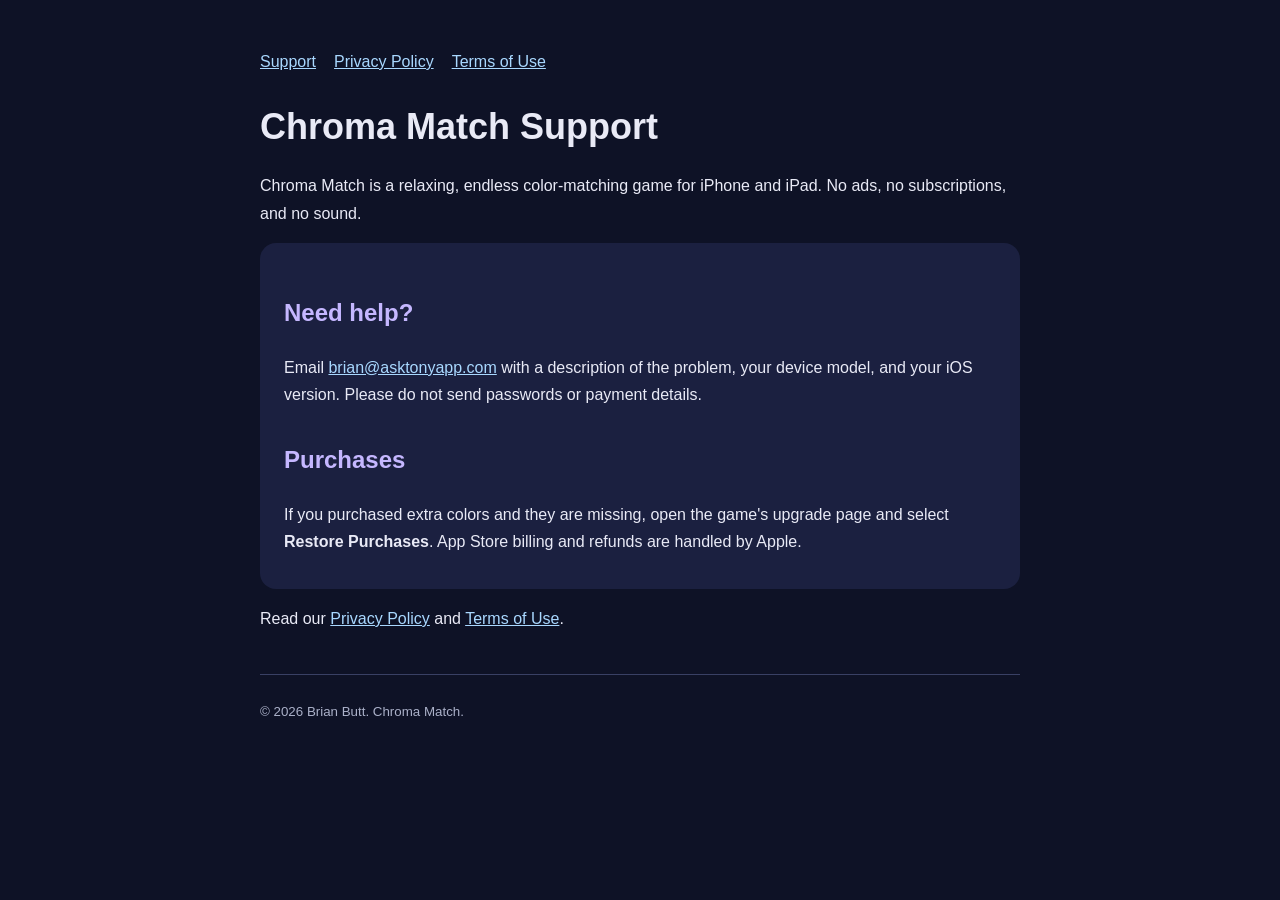
==== chromamatch/index.html @ ab3c547c "Added new chromamatch policy" ====
<!doctype html><html lang="en"><head><meta charset="utf-8"><meta name="viewport" content="width=device-width,initial-scale=1"><meta name="color-scheme" content="dark"><title>Support | Chroma Match</title><link rel="stylesheet" href="style.css"></head><body><main><nav><a href="index.html">Support</a><a href="privacy.html">Privacy Policy</a><a href="terms.html">Terms of Use</a></nav><h1>Chroma Match Support</h1><p>Chroma Match is a relaxing, endless color-matching game for iPhone and iPad. No ads, no subscriptions, and no sound.</p><div class="card"><h2>Need help?</h2><p>Email <a href="mailto:brian@asktonyapp.com">brian@asktonyapp.com</a> with a description of the problem, your device model, and your iOS version. Please do not send passwords or payment details.</p><h2>Purchases</h2><p>If you purchased extra colors and they are missing, open the game's upgrade page and select <strong>Restore Purchases</strong>. App Store billing and refunds are handled by Apple.</p></div><p>Read our <a href="privacy.html">Privacy Policy</a> and <a href="terms.html">Terms of Use</a>.</p><footer><small>© 2026 Brian Butt. Chroma Match.</small></footer></main></body></html>
---- chromamatch/style.css ----
body{margin:0;background:#0e1226;color:#e9eaf6;font:16px/1.7 -apple-system,BlinkMacSystemFont,"Segoe UI",sans-serif}main{max-width:760px;margin:48px auto;padding:0 22px}h1{font-size:2.25rem;line-height:1.2}h2{margin-top:2rem;color:#c5b7ff}a{color:#a9d8ff}small,.muted{color:#abb1c9}.card{background:#1b2040;padding:18px 24px;border-radius:16px}nav{display:flex;gap:18px;flex-wrap:wrap;margin-bottom:30px}footer{border-top:1px solid #394064;margin-top:42px;padding:22px 0;color:#abb1c9}
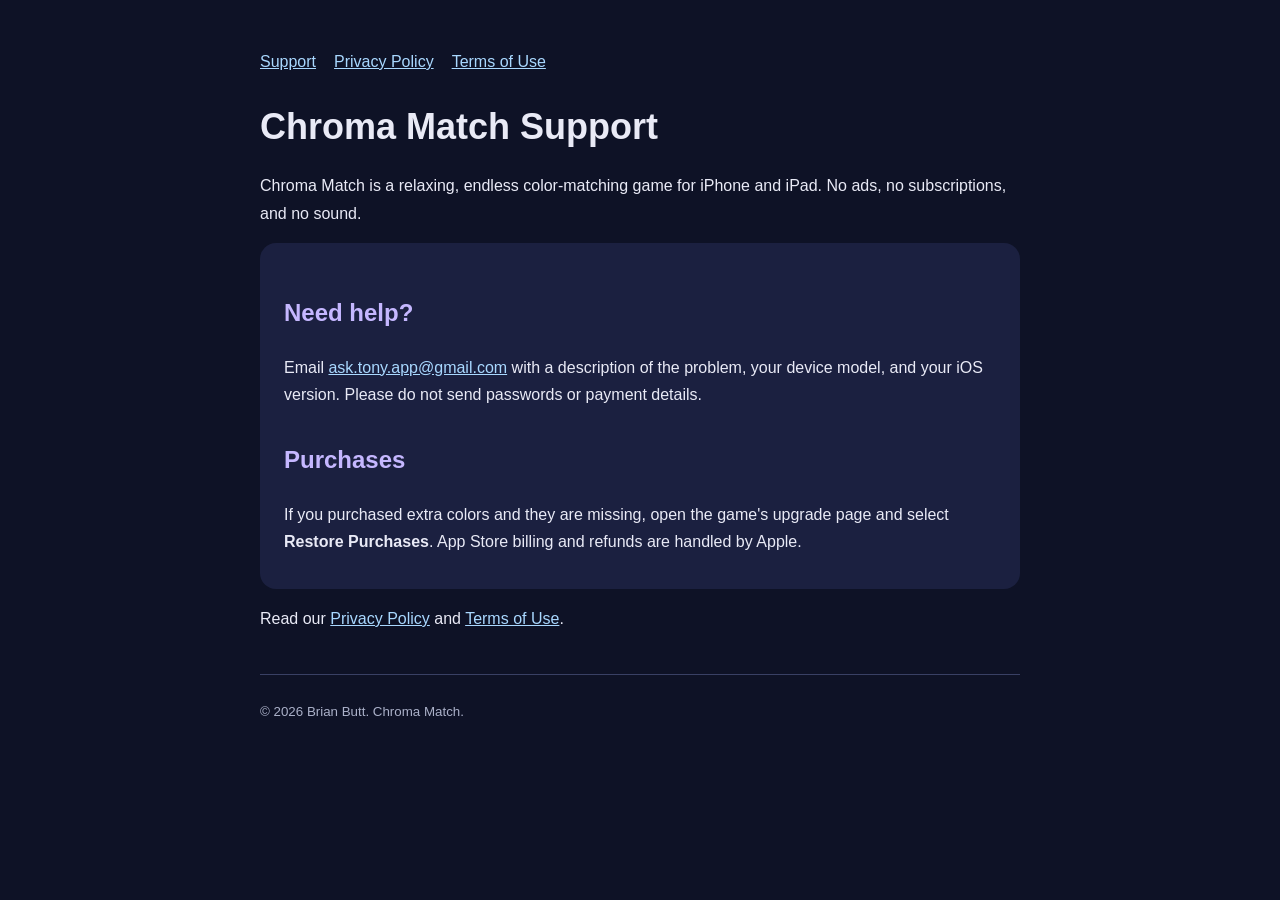
==== commit 35cab416: "Update index.html" ====
--- a/chromamatch/index.html
+++ b/chromamatch/index.html
@@ -1 +1 @@
-<!doctype html><html lang="en"><head><meta charset="utf-8"><meta name="viewport" content="width=device-width,initial-scale=1"><meta name="color-scheme" content="dark"><title>Support | Chroma Match</title><link rel="stylesheet" href="style.css"></head><body><main><nav><a href="index.html">Support</a><a href="privacy.html">Privacy Policy</a><a href="terms.html">Terms of Use</a></nav><h1>Chroma Match Support</h1><p>Chroma Match is a relaxing, endless color-matching game for iPhone and iPad. No ads, no subscriptions, and no sound.</p><div class="card"><h2>Need help?</h2><p>Email <a href="mailto:brian@asktonyapp.com">brian@asktonyapp.com</a> with a description of the problem, your device model, and your iOS version. Please do not send passwords or payment details.</p><h2>Purchases</h2><p>If you purchased extra colors and they are missing, open the game's upgrade page and select <strong>Restore Purchases</strong>. App Store billing and refunds are handled by Apple.</p></div><p>Read our <a href="privacy.html">Privacy Policy</a> and <a href="terms.html">Terms of Use</a>.</p><footer><small>© 2026 Brian Butt. Chroma Match.</small></footer></main></body></html>+<!doctype html><html lang="en"><head><meta charset="utf-8"><meta name="viewport" content="width=device-width,initial-scale=1"><meta name="color-scheme" content="dark"><title>Support | Chroma Match</title><link rel="stylesheet" href="style.css"></head><body><main><nav><a href="index.html">Support</a><a href="privacy.html">Privacy Policy</a><a href="terms.html">Terms of Use</a></nav><h1>Chroma Match Support</h1><p>Chroma Match is a relaxing, endless color-matching game for iPhone and iPad. No ads, no subscriptions, and no sound.</p><div class="card"><h2>Need help?</h2><p>Email <a href="mailto:ask.tony.app@gmail.com">ask.tony.app@gmail.com</a> with a description of the problem, your device model, and your iOS version. Please do not send passwords or payment details.</p><h2>Purchases</h2><p>If you purchased extra colors and they are missing, open the game's upgrade page and select <strong>Restore Purchases</strong>. App Store billing and refunds are handled by Apple.</p></div><p>Read our <a href="privacy.html">Privacy Policy</a> and <a href="terms.html">Terms of Use</a>.</p><footer><small>© 2026 Brian Butt. Chroma Match.</small></footer></main></body></html>
